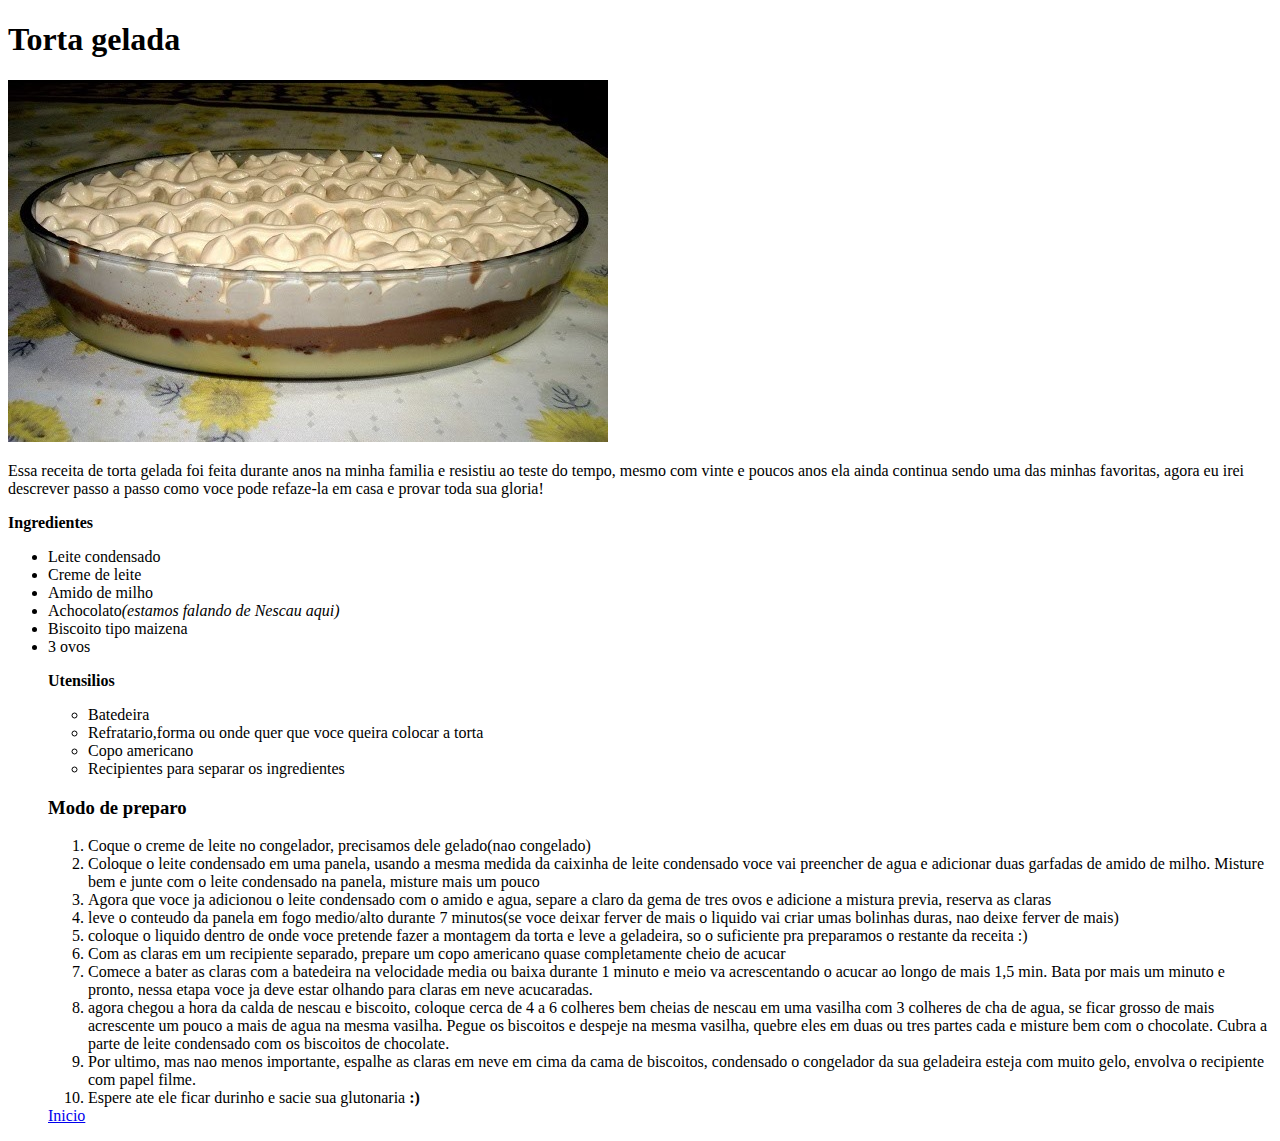
==== recipes/tortagelada.html @ 96431a24 "git push git push origin main" ====
<!DOCTYPE html>
<html>
  <head>
    <meta charset="utf-8">
    <title>
    Torta gelada
    </title>
</head>
<body>
    <h1>Torta gelada</h1>
    <img src="../images/tortagelada.jpg" alt="imagem de torta">
    <p>Essa receita de torta gelada foi feita durante anos na minha familia e resistiu ao teste do
       tempo, mesmo com vinte e poucos anos ela ainda continua sendo uma das minhas favoritas, agora
       eu irei descrever passo a passo como voce pode refaze-la em casa e provar
       toda sua gloria!
    </p>
    <p><strong>Ingredientes</strong></p>
    <ul>
        <li>Leite condensado</li>
        <li>Creme de leite</li>
        <li>Amido de milho</li>
        <li>Achocolato<em>(estamos falando de Nescau aqui)</em></li>
        <li>Biscoito tipo maizena</li>
        <li>3 ovos</li>

    <p><strong>Utensilios</strong></p>
    <ul>
        <li>Batedeira</li>
        <li>Refratario,forma ou onde quer que voce queira colocar a torta</li>
        <li>Copo americano</li>
        <li>Recipientes para separar os ingredientes</li>
    </ul>
    <h3>Modo de preparo</h3>
    <ol>
        <li>Coque o creme de leite no congelador, precisamos dele gelado(nao congelado)</li>
    <li>Coloque o leite condensado em uma panela, usando a mesma medida da caixinha
        de leite condensado voce vai preencher de agua e adicionar duas garfadas de amido de milho.
        Misture bem e junte com o leite condensado na panela, misture mais um pouco
    </li>
    <li>Agora que voce ja adicionou o leite condensado com o amido e agua, separe a claro da gema de tres ovos
        e adicione a mistura previa, reserva as claras
    </li>
    <li>leve o conteudo da panela em fogo medio/alto durante 7 minutos(se voce deixar ferver de mais
        o liquido vai criar umas bolinhas duras, nao deixe ferver de mais)
        <li>coloque o liquido dentro de onde voce pretende fazer a montagem da torta e leve a geladeira,
        so o suficiente pra preparamos o restante da receita :)
        <li>Com as claras em um recipiente separado, prepare um copo americano quase completamente cheio de acucar
         </li>
         <li>Comece a bater as claras com a batedeira na velocidade media ou baixa durante 1 minuto e meio
        va acrescentando o acucar ao longo de mais 1,5 min. Bata por mais um minuto e pronto, nessa etapa voce
        ja deve estar olhando para claras em neve acucaradas.
         </li>
         <li> agora chegou a hora da calda de nescau e biscoito, coloque cerca de 4 a 6 colheres bem cheias de nescau
             em uma vasilha com 3 colheres de cha de agua, se ficar grosso de mais acrescente um pouco a mais de agua
             na mesma vasilha. Pegue os biscoitos e despeje na mesma vasilha, quebre eles em duas ou tres partes cada e
             misture bem com o chocolate. Cubra a parte de leite condensado com os biscoitos de chocolate.
             <li>Por ultimo, mas nao menos importante, espalhe as claras em neve em cima da cama de biscoitos, condensado
                 o congelador da sua geladeira esteja com muito gelo, envolva o recipiente com papel filme.
                 <li>Espere ate ele ficar durinho e sacie sua glutonaria <strong>:)</strong></li>
             </li>
         </li>
    </ol>
    <a href="../index.html">Inicio</a>
</body>

</html>
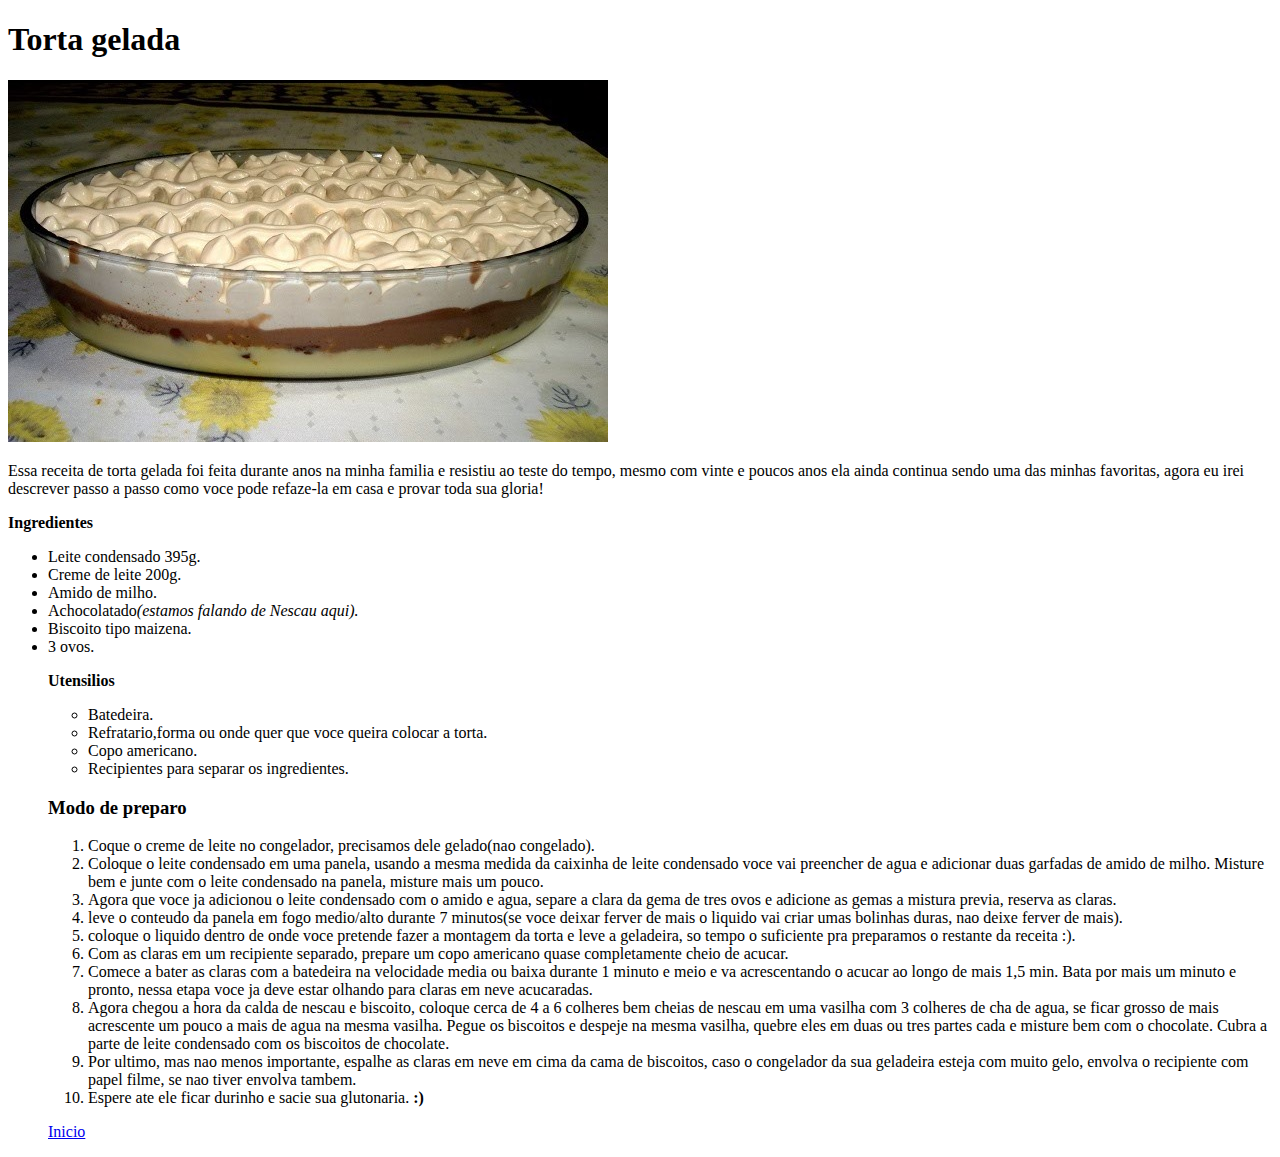
==== commit cbe356b1: "git push" ====
--- a/recipes/tortagelada.html
+++ b/recipes/tortagelada.html
@@ -16,51 +16,51 @@
     </p>
     <p><strong>Ingredientes</strong></p>
     <ul>
-        <li>Leite condensado</li>
-        <li>Creme de leite</li>
-        <li>Amido de milho</li>
-        <li>Achocolato<em>(estamos falando de Nescau aqui)</em></li>
-        <li>Biscoito tipo maizena</li>
-        <li>3 ovos</li>
+        <li>Leite condensado 395g.</li>
+        <li>Creme de leite 200g.</li>
+        <li>Amido de milho.</li>
+        <li>Achocolatado<em>(estamos falando de Nescau aqui).</em></li>
+        <li>Biscoito tipo maizena.</li>
+        <li>3 ovos.</li>
 
     <p><strong>Utensilios</strong></p>
     <ul>
-        <li>Batedeira</li>
-        <li>Refratario,forma ou onde quer que voce queira colocar a torta</li>
-        <li>Copo americano</li>
-        <li>Recipientes para separar os ingredientes</li>
+        <li>Batedeira.</li>
+        <li>Refratario,forma ou onde quer que voce queira colocar a torta.</li>
+        <li>Copo americano.</li>
+        <li>Recipientes para separar os ingredientes.</li>
     </ul>
     <h3>Modo de preparo</h3>
     <ol>
-        <li>Coque o creme de leite no congelador, precisamos dele gelado(nao congelado)</li>
+        <li>Coque o creme de leite no congelador, precisamos dele gelado(nao congelado).</li>
     <li>Coloque o leite condensado em uma panela, usando a mesma medida da caixinha
         de leite condensado voce vai preencher de agua e adicionar duas garfadas de amido de milho.
-        Misture bem e junte com o leite condensado na panela, misture mais um pouco
+        Misture bem e junte com o leite condensado na panela, misture mais um pouco.
     </li>
-    <li>Agora que voce ja adicionou o leite condensado com o amido e agua, separe a claro da gema de tres ovos
-        e adicione a mistura previa, reserva as claras
+    <li>Agora que voce ja adicionou o leite condensado com o amido e agua, separe a clara da gema de tres ovos
+        e adicione as gemas a mistura previa, reserva as claras.
     </li>
     <li>leve o conteudo da panela em fogo medio/alto durante 7 minutos(se voce deixar ferver de mais
-        o liquido vai criar umas bolinhas duras, nao deixe ferver de mais)
+        o liquido vai criar umas bolinhas duras, nao deixe ferver de mais).
         <li>coloque o liquido dentro de onde voce pretende fazer a montagem da torta e leve a geladeira,
-        so o suficiente pra preparamos o restante da receita :)
-        <li>Com as claras em um recipiente separado, prepare um copo americano quase completamente cheio de acucar
+        so tempo o suficiente pra preparamos o restante da receita :).
+        <li>Com as claras em um recipiente separado, prepare um copo americano quase completamente cheio de acucar.
          </li>
-         <li>Comece a bater as claras com a batedeira na velocidade media ou baixa durante 1 minuto e meio
+         <li>Comece a bater as claras com a batedeira na velocidade media ou baixa durante 1 minuto e meio e
         va acrescentando o acucar ao longo de mais 1,5 min. Bata por mais um minuto e pronto, nessa etapa voce
         ja deve estar olhando para claras em neve acucaradas.
          </li>
-         <li> agora chegou a hora da calda de nescau e biscoito, coloque cerca de 4 a 6 colheres bem cheias de nescau
+         <li> Agora chegou a hora da calda de nescau e biscoito, coloque cerca de 4 a 6 colheres bem cheias de nescau
              em uma vasilha com 3 colheres de cha de agua, se ficar grosso de mais acrescente um pouco a mais de agua
              na mesma vasilha. Pegue os biscoitos e despeje na mesma vasilha, quebre eles em duas ou tres partes cada e
              misture bem com o chocolate. Cubra a parte de leite condensado com os biscoitos de chocolate.
-             <li>Por ultimo, mas nao menos importante, espalhe as claras em neve em cima da cama de biscoitos, condensado
-                 o congelador da sua geladeira esteja com muito gelo, envolva o recipiente com papel filme.
-                 <li>Espere ate ele ficar durinho e sacie sua glutonaria <strong>:)</strong></li>
+             <li>Por ultimo, mas nao menos importante, espalhe as claras em neve em cima da cama de biscoitos, caso
+                 o congelador da sua geladeira esteja com muito gelo, envolva o recipiente com papel filme, se nao tiver envolva tambem.
+                 <li>Espere ate ele ficar durinho e sacie sua glutonaria. <strong>:)</strong></li>
              </li>
          </li>
     </ol>
-    <a href="../index.html">Inicio</a>
+    <p></p><a href="../index.html">Inicio</a>
 </body>
 
 </html>